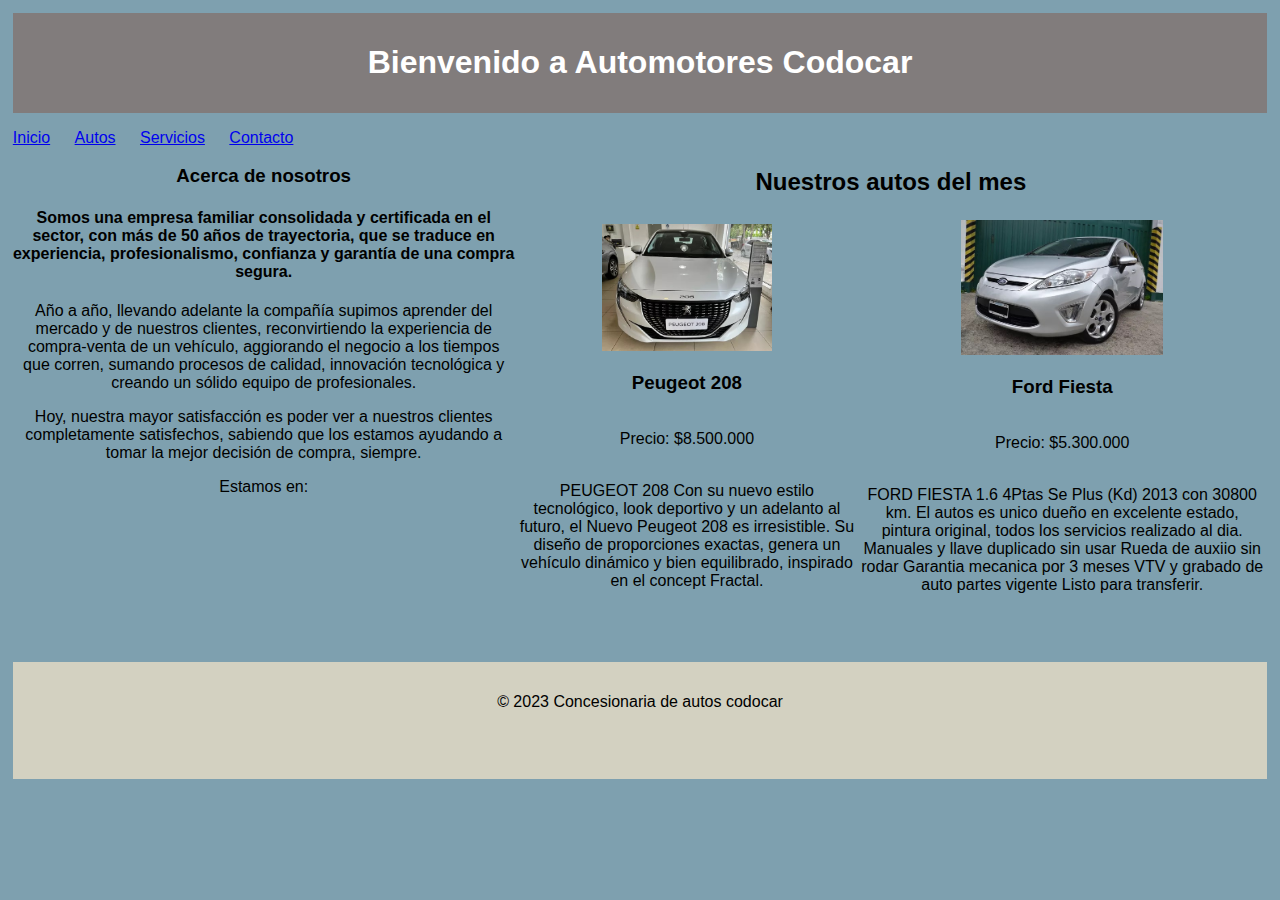
==== index.html @ e380051b "Descripcion de inicio, iframe" ====
<!DOCTYPE htm>
<html>
<head>
    <meta charset="UTF-8">
    <meta name="viewport" content="width=device-width, initial-scale=1.0">
    <title>Automotores Codocar</title>
    <link rel="stylesheet" href="css/styles.css">
    <script src="js/app.js"></script>
</head>
<body>
    <header>
        <h1>Bienvenido a Automotores Codocar</h1>
    </header>
    <!-- Barra -->
    <nav>
        <ul>
            <li><a href="index.html">Inicio</a></li>
            <li><a href="autos.html">Autos</a></li>
            <li><a href="servicios.html">Servicios</a></li>
            <li><a href="contacto.html">Contacto</a></li>
        </ul>
    </nav>

    <main>
                
        <section>
            <table class="destacados" border="0">
                <tr>   
                <td colspan="2"><h2><p align="center">Nuestros autos del mes</p></h2></td>
                </tr> 
                <tr>
                <td>    
                <div class="car">
                <img src="img/p1.jpg">
                <h3>Peugeot 208</h3>
                <p>Precio: $8.500.000</p>
                <p>PEUGEOT 208
                    Con su nuevo estilo tecnológico, look deportivo y un adelanto al futuro, el Nuevo Peugeot 208 es irresistible. Su diseño de proporciones exactas, genera un vehículo dinámico y bien equilibrado, inspirado en el concept Fractal.</p>
                </div>
                </td>
                <td>
                <div class="car">
                <img src="img/f1.jpg">
                <h3>Ford Fiesta</h3>
                <p>Precio: $5.300.000</p>
                <p>FORD FIESTA 1.6 4Ptas Se Plus (Kd) 2013 con 30800 km. El autos es unico dueño en excelente estado, pintura original, todos los servicios realizado al dia. Manuales y llave duplicado sin usar Rueda de auxiio sin rodar Garantia mecanica por 3 meses VTV y grabado de auto partes vigente Listo para transferir.</p>
                </div>
                </tr>
                </td>
            </table>
            <aside class="columna" align="center">
                <h3>Acerca de nosotros</h3>
                <h4>Somos una empresa familiar consolidada y certificada en el sector, con más de 50 años de trayectoria, que se traduce en experiencia, profesionalismo, confianza y garantía de una compra segura.</h4>
                <p>Año a año, llevando adelante la compañía supimos aprender del mercado y de nuestros clientes, reconvirtiendo la experiencia de compra-venta de un vehículo, aggiorando el negocio a los tiempos que corren, sumando procesos de calidad, innovación tecnológica y creando un sólido equipo de profesionales.</p>
                <p>Hoy, nuestra mayor satisfacción es poder ver a nuestros clientes completamente satisfechos, sabiendo que los estamos ayudando a tomar la mejor decisión de compra, siempre.</p>
                <p>Estamos en: </p>
        <iframe src="https://www.google.com/maps/embed?pb=!1m18!1m12!1m3!1d3284.0201783935718!2d-58.38470412346325!3d-34.60365125749596!2m3!1f0!2f0!3f0!3m2!1i1024!2i768!4f13.1!3m3!1m2!1s0x95bccacf43a1ad6d%3A0x33262ac8117774eb!2sCerrito%20%26%20Avenida%20Corrientes%2C%20C1048%20CABA!5e0!3m2!1ses-419!2sar!4v1697467899479!5m2!1ses-419!2sar" width="200" height="150" style="border:0;" allowfullscreen="" loading="lazy" referrerpolicy="no-referrer-when-downgrade"></iframe>
            </aside>            
            
                      
   
        </section>
            
           
    </main>
    <!-- Pie -->
    <footer class="pie">
        <p align="center">&copy; 2023 Concesionaria de autos codocar</p>
    </footer>
</body>
</html>
---- css/styles.css ----
/* Estilos generales */
body {
    font-family: 'Roboto', sans-serif;
    background-color: #7ea0af;
    margin: 1%;
    padding: 0;
    
}

header {
    background-color: #817c7c;
    color: #fff;
    padding: 10px;
    text-align: center;
}

nav ul {
    list-style: none;
    padding: 0;
    
}

nav ul li {
    display: inline;
    margin-right: 20px;
}

/* Estilos para autos destacados */
  
.car { 
    flex-grow: 1; 
    justify-content: center;
    display: flex;
    gap: 2px;
    flex-direction: column;
    float: right;
    align-items: center;
    text-align: center;
       
    }
.car img {
    width: 50%;
}

.main {
    flex-direction: column;
    justify-content: center;
    align-items: center;
    text-align: center;
    float: none;
}

.destacados {
    flex-grow: 1; 
    justify-content: center;
    display: flex;
    gap: 2px;
    flex-direction: column;
    float: right;
    align-items: center;
    text-align: center;
    width: 60%;
}
 
.pie {
    height:10%;
    background-color:#D3D1C1;
    clear:both;
    min-height: 10%;
    text-align: center;
    align-items: center;
    padding: 15px;
    
   
}

/* Estilos para formulario de contacto */
#contact-form {
    background-color: #fff;
    padding: 20px;
    border: 1px solid #ccc;
    max-width: 400px;
    margin: 0 auto;
}

#contact-form label {
    display: block;
    margin-bottom: 10px;
}

#contact-form input[type="text"],
#contact-form textarea {
    width: 100%;
    padding: 10px;
    margin-bottom: 10px;
    border: 1px solid #ccc;
}

#contact-form input[type="submit"] {
    background-color: #333;
    color: #fff;
    padding: 10px 20px;
    border: none;
    cursor: pointer;
}

/* Estilos para la página responsiva */
@media screen and (max-width: 768px) {
    /* Estilos para dispositivos móviles */
    .car {
        padding: 5px;
    }

    /* Otros estilos responsivos aquí */
}
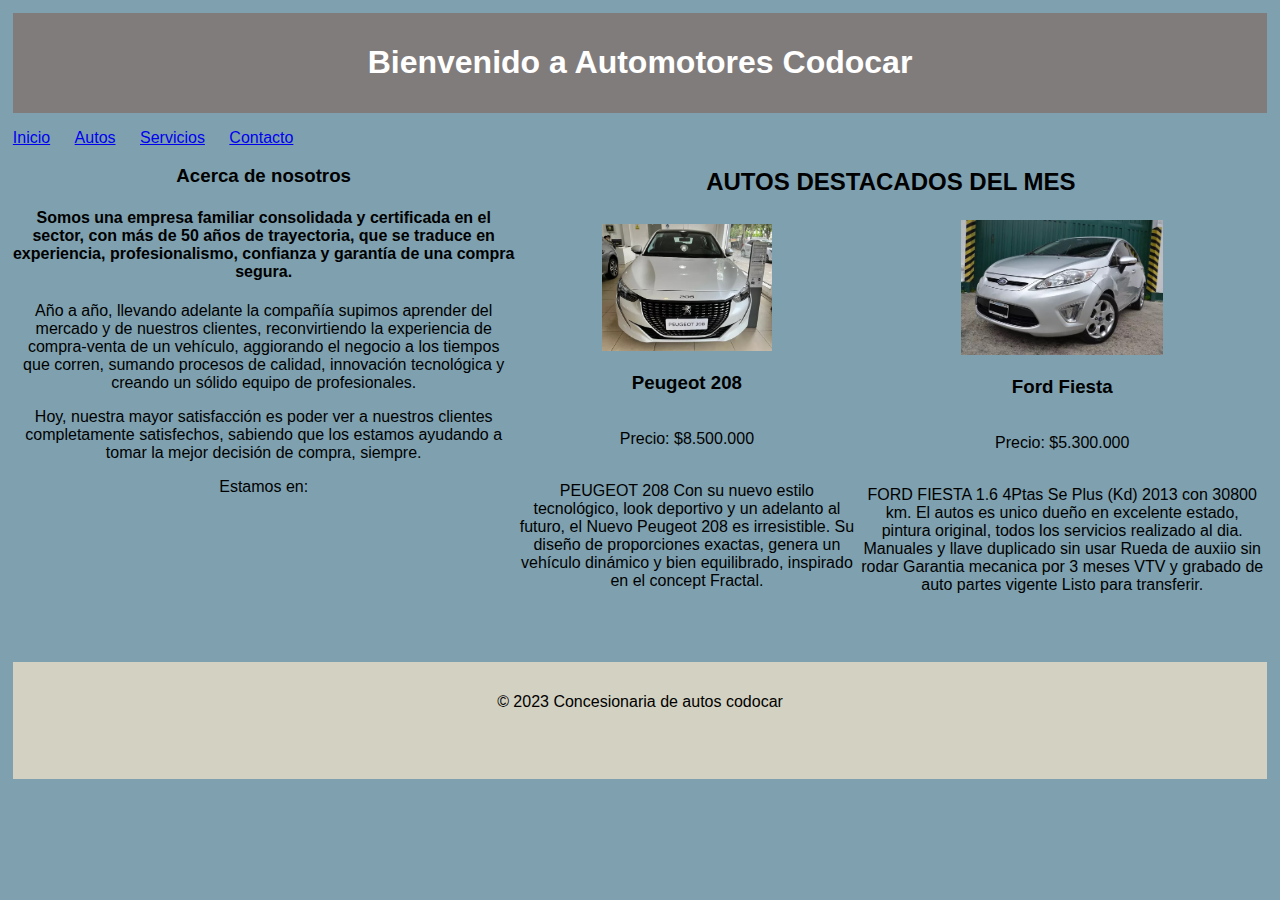
==== commit 2bd2c26e: "Favicon" ====
--- a/index.html
+++ b/index.html
@@ -6,6 +6,7 @@
     <title>Automotores Codocar</title>
     <link rel="stylesheet" href="css/styles.css">
     <script src="js/app.js"></script>
+    <link rel="icon" href="img/coche.ico">
 </head>
 <body>
     <header>
@@ -26,7 +27,7 @@
         <section>
             <table class="destacados" border="0">
                 <tr>   
-                <td colspan="2"><h2><p align="center">Nuestros autos del mes</p></h2></td>
+                <td colspan="2"><h2><p align="center">AUTOS DESTACADOS DEL MES</p></h2></td>
                 </tr> 
                 <tr>
                 <td>    
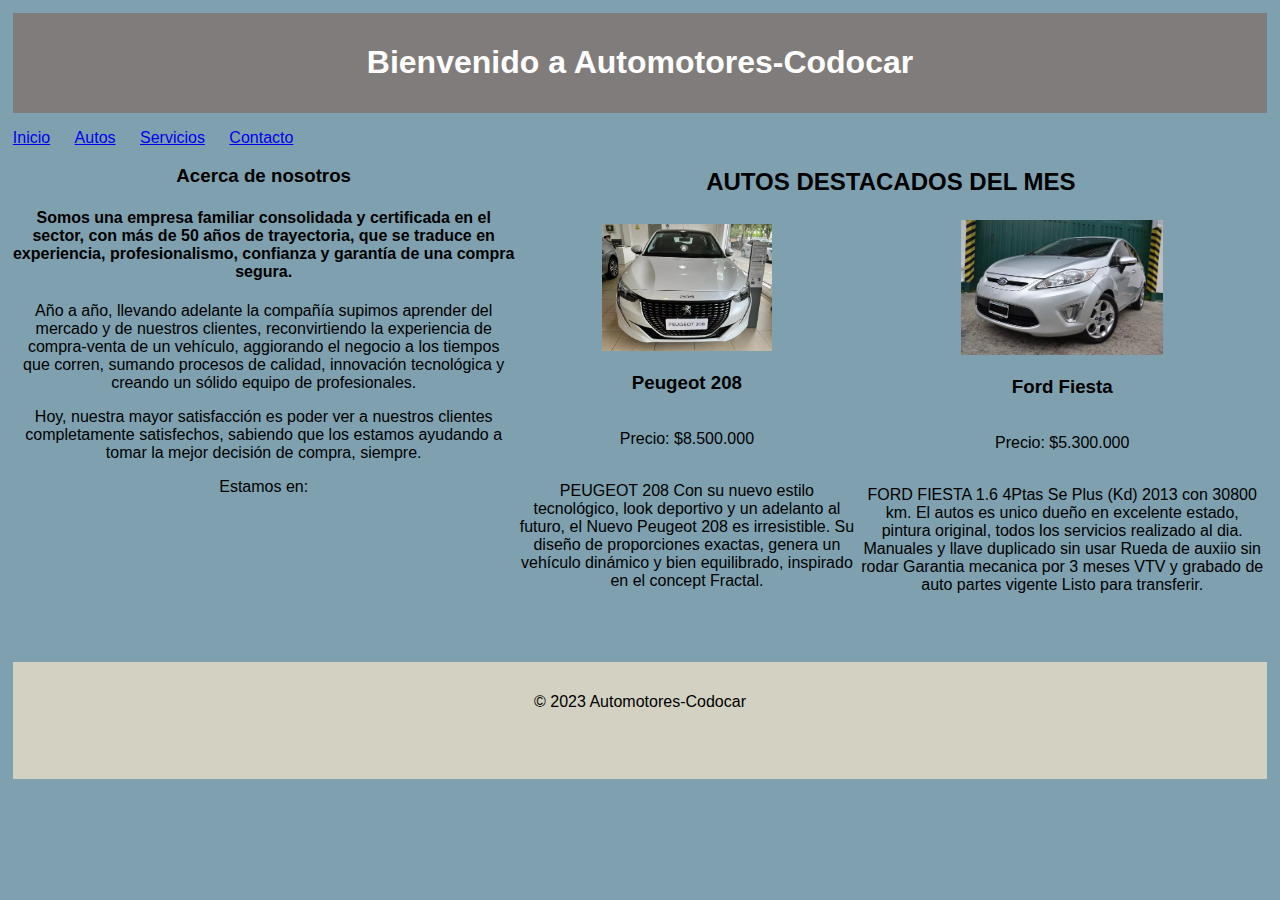
==== commit 43c79471: "Marca" ====
--- a/index.html
+++ b/index.html
@@ -10,7 +10,7 @@
 </head>
 <body>
     <header>
-        <h1>Bienvenido a Automotores Codocar</h1>
+        <h1>Bienvenido a Automotores-Codocar</h1>
     </header>
     <!-- Barra -->
     <nav>
@@ -66,7 +66,7 @@
     </main>
     <!-- Pie -->
     <footer class="pie">
-        <p align="center">&copy; 2023 Concesionaria de autos codocar</p>
+        <p align="center">&copy; 2023 Automotores-Codocar</p>
     </footer>
 </body>
 </html>
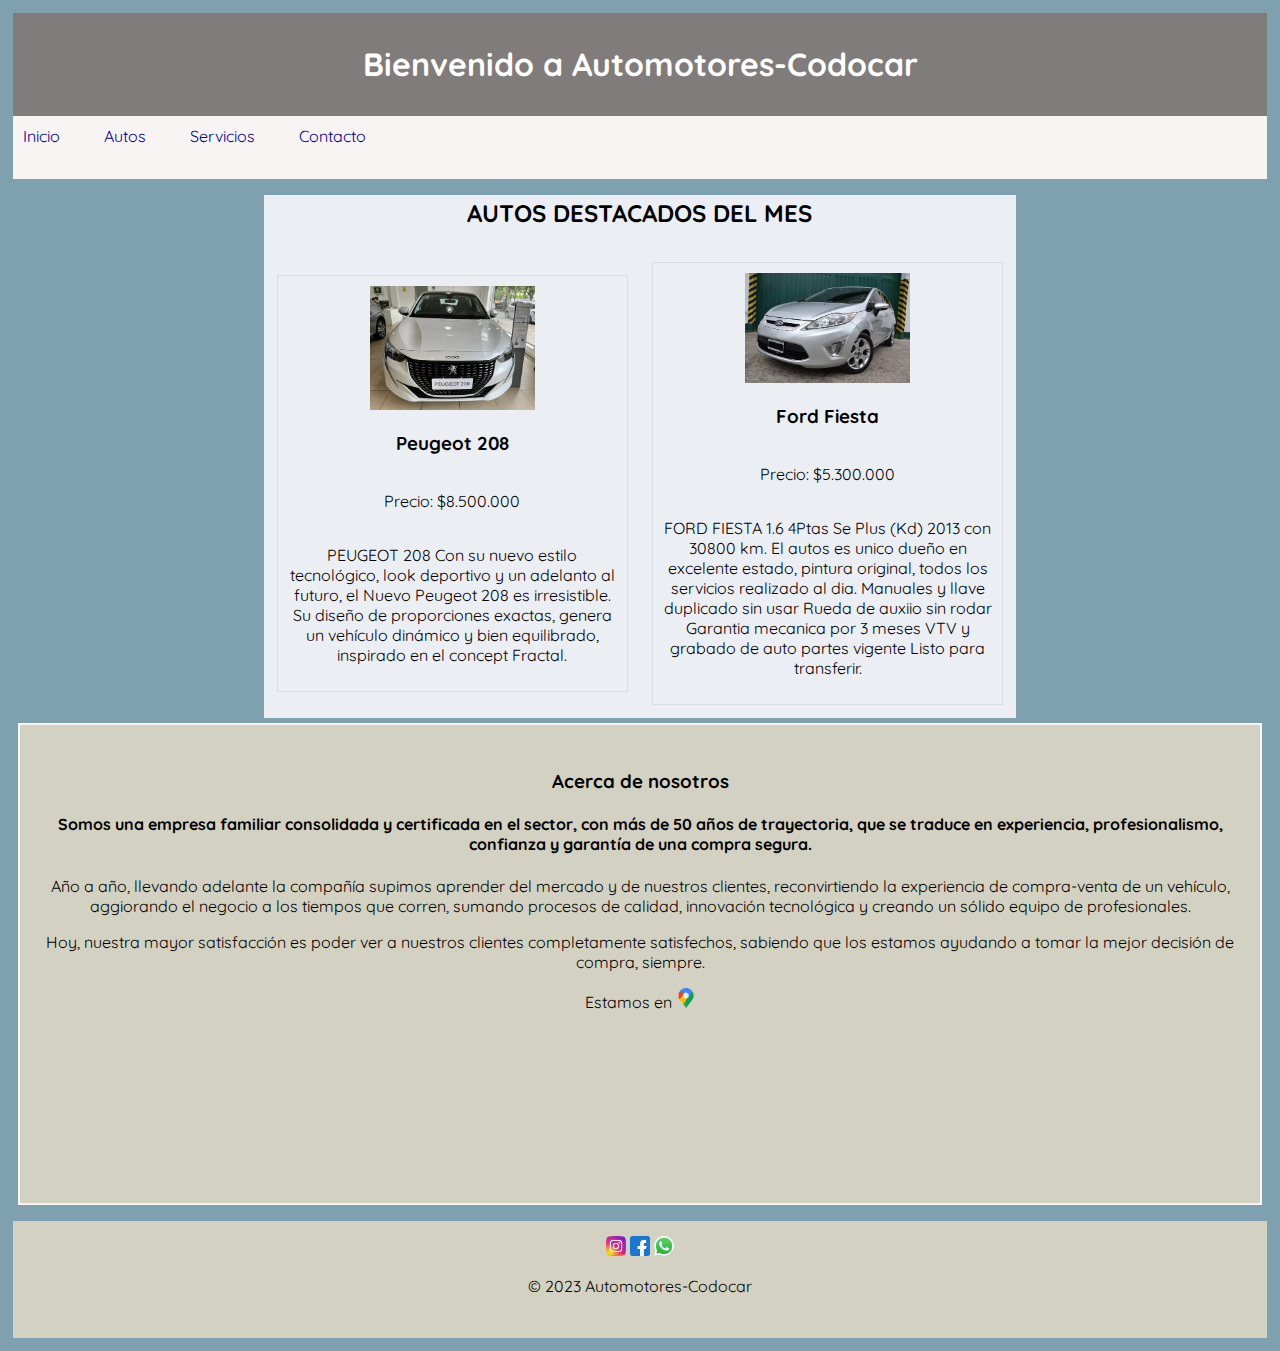
==== commit 171f09b7: "iconos de contacto y animacion de barra" ====
--- a/index.html
+++ b/index.html
@@ -7,6 +7,9 @@
     <link rel="stylesheet" href="css/styles.css">
     <script src="js/app.js"></script>
     <link rel="icon" href="img/coche.ico">
+    <link rel="preconnect" href="https://fonts.googleapis.com">
+    <link rel="preconnect" href="https://fonts.gstatic.com" crossorigin>
+    <link href="https://fonts.googleapis.com/css2?family=Quicksand:wght@300;400&display=swap" rel="stylesheet">
 </head>
 <body>
     <header>
@@ -23,7 +26,7 @@
     </nav>
 
     <main>
-                
+        <p></p>      
         <section>
             <table class="destacados" border="0">
                 <tr>   
@@ -54,18 +57,21 @@
                 <h4>Somos una empresa familiar consolidada y certificada en el sector, con más de 50 años de trayectoria, que se traduce en experiencia, profesionalismo, confianza y garantía de una compra segura.</h4>
                 <p>Año a año, llevando adelante la compañía supimos aprender del mercado y de nuestros clientes, reconvirtiendo la experiencia de compra-venta de un vehículo, aggiorando el negocio a los tiempos que corren, sumando procesos de calidad, innovación tecnológica y creando un sólido equipo de profesionales.</p>
                 <p>Hoy, nuestra mayor satisfacción es poder ver a nuestros clientes completamente satisfechos, sabiendo que los estamos ayudando a tomar la mejor decisión de compra, siempre.</p>
-                <p>Estamos en: </p>
-        <iframe src="https://www.google.com/maps/embed?pb=!1m18!1m12!1m3!1d3284.0201783935718!2d-58.38470412346325!3d-34.60365125749596!2m3!1f0!2f0!3f0!3m2!1i1024!2i768!4f13.1!3m3!1m2!1s0x95bccacf43a1ad6d%3A0x33262ac8117774eb!2sCerrito%20%26%20Avenida%20Corrientes%2C%20C1048%20CABA!5e0!3m2!1ses-419!2sar!4v1697467899479!5m2!1ses-419!2sar" width="200" height="150" style="border:0;" allowfullscreen="" loading="lazy" referrerpolicy="no-referrer-when-downgrade"></iframe>
+                <p>Estamos en  <img class="icon" src="img/mapas-de-google.ico" alt=""> </p>
+                <iframe src="https://www.google.com/maps/embed?pb=!1m18!1m12!1m3!1d3284.0201783935718!2d-58.38470412346325!3d-34.60365125749596!2m3!1f0!2f0!3f0!3m2!1i1024!2i768!4f13.1!3m3!1m2!1s0x95bccacf43a1ad6d%3A0x33262ac8117774eb!2sCerrito%20%26%20Avenida%20Corrientes%2C%20C1048%20CABA!5e0!3m2!1ses-419!2sar!4v1697467899479!5m2!1ses-419!2sar" width="200" height="150" style="border:0;" allowfullscreen="" loading="lazy" referrerpolicy="no-referrer-when-downgrade"></iframe>
             </aside>            
-            
-                      
+                              
    
         </section>
             
            
     </main>
+    <p></p>
     <!-- Pie -->
     <footer class="pie">
+        <img class="icon" src="img/instagram.ico" alt="">
+        <img class="icon" src="img/facebook.ico" alt="">
+        <img class="icon" src="img/whatsapp.ico" alt="">
         <p align="center">&copy; 2023 Automotores-Codocar</p>
     </footer>
 </body>
--- a/css/styles.css
+++ b/css/styles.css
@@ -1,6 +1,6 @@
 /* Estilos generales */
 body {
-    font-family: 'Roboto', sans-serif;
+    font-family: 'Quicksand', sans-serif;
     background-color: #7ea0af;
     margin: 1%;
     padding: 0;
@@ -12,17 +12,52 @@
     color: #fff;
     padding: 10px;
     text-align: center;
+    font-family: 'Quicksand', sans-serif;
+    
+}
+
+h1 {
+    font-family: 'Quicksand', sans-serif;
+    font-size: 2em;
+    margin-block-start: 0.67em;
+    margin-block-end: 0.67em;
+    margin-inline-start: 0px;
+    margin-inline-end: 0px;
+    font-weight: bold;
 }
 
 nav ul {
     list-style: none;
-    padding: 0;
-    
+    padding: 10px;
+    background-color: #f8f4f4;
+    color: #fff;
+    padding: 10px;
+    text-align: left;
+    font-family: 'Quicksand', sans-serif;
+    margin: 0%;
+    min-height: 5%;
+    align-items: center
+         
 }
 
 nav ul li {
     display: inline;
     margin-right: 20px;
+                  
+}
+
+nav ul li a {
+    display: inline;
+    margin-right: 20px;
+    text-decoration: none;
+    color: darkblue;
+                 
+}
+
+nav ul li a:hover {
+    font-size: 40px; /* Tamaño de fuente más grande cuando se pasa el mouse */
+    transition: 0.5s;
+    color: #070707;
 }
 
 /* Estilos para autos destacados */
@@ -51,17 +86,26 @@
 }
 
 .destacados {
-    flex-grow: 1; 
-    justify-content: center;
     display: flex;
-    gap: 2px;
     flex-direction: column;
-    float: right;
     align-items: center;
     text-align: center;
     width: 60%;
+    background-color: rgb(235, 238, 243);
+    margin: 0 auto; /* Centra horizontalmente la tabla en el contenedor madre */
 }
- 
+
+td {
+    width: 50%; /* Establece un ancho igual para todas las celdas */
+}
+
+.car {
+    text-align: center;
+    border: 1px solid #ddd; /* Agrega un borde para separar los elementos */
+    padding: 10px;
+    margin: 10px;
+}
+
 .pie {
     height:10%;
     background-color:#D3D1C1;
@@ -73,7 +117,17 @@
     
    
 }
+aside {
+    background-color: #D3D1C1;
+    margin: 5px;
+    border: 2px solid rgb(248, 245, 245);
+    padding: 2%;
+    
+}
 
+.icon {
+    width: 20px;
+}
 /* Estilos para formulario de contacto */
 #contact-form {
     background-color: #fff;
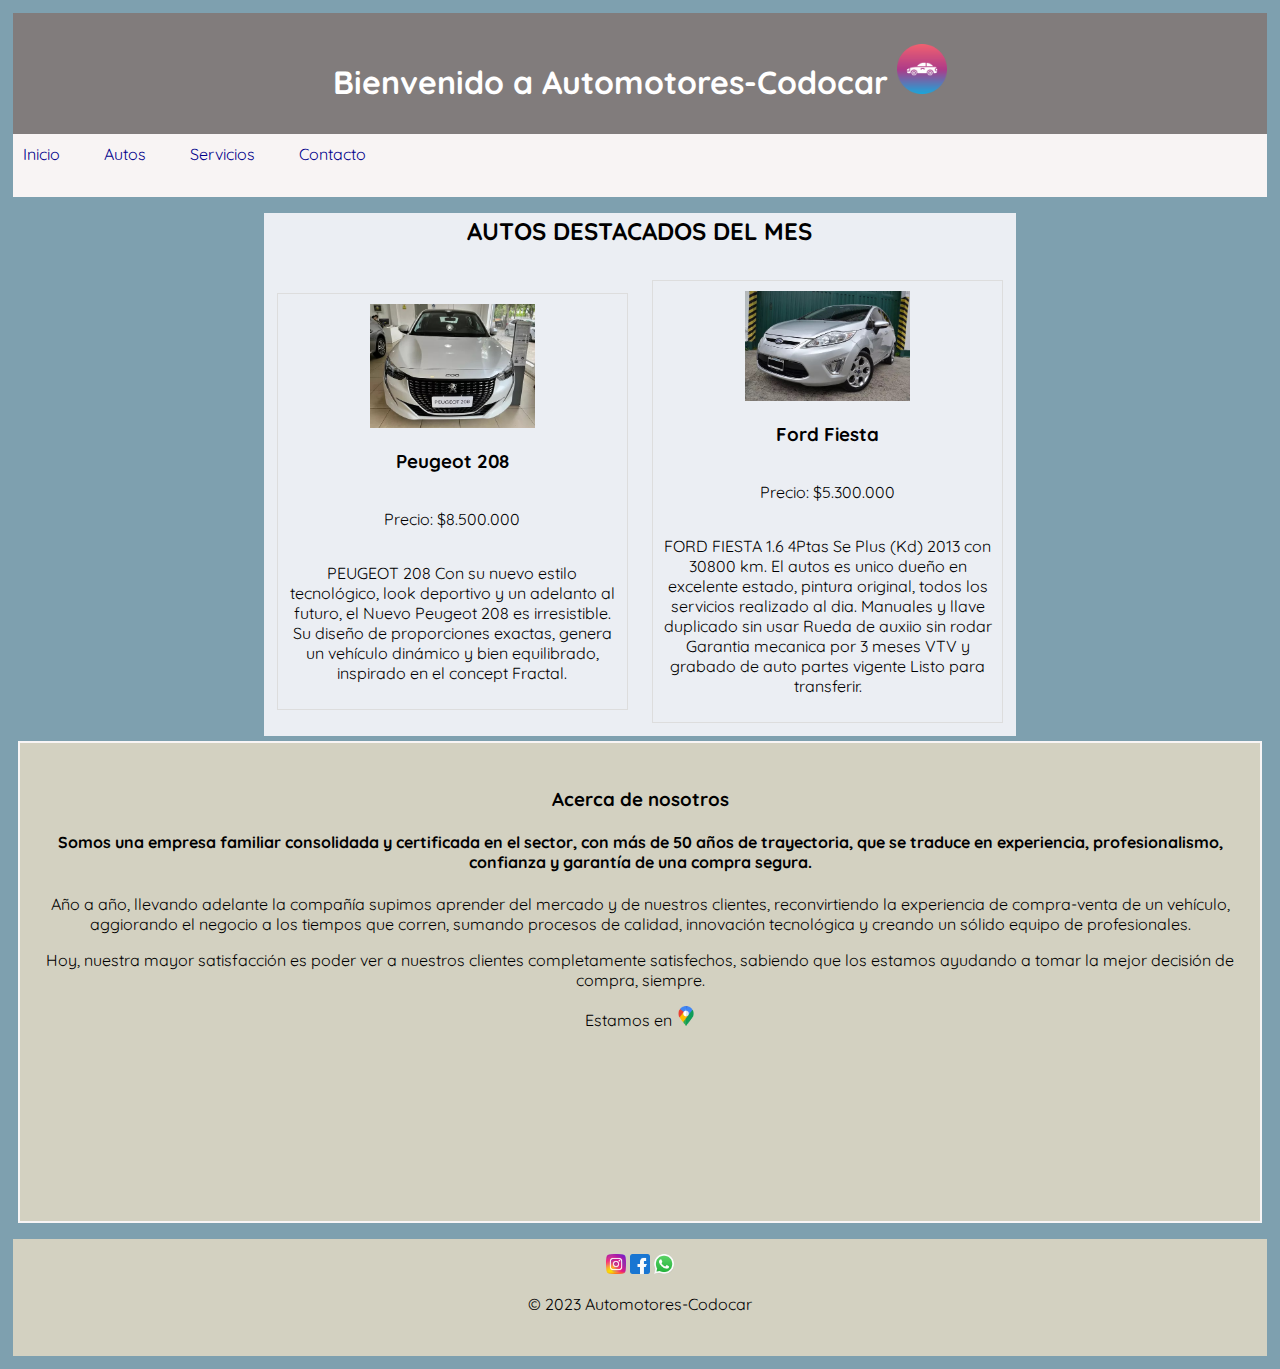
==== commit 0ab9f73f: "pagina de servicios" ====
--- a/index.html
+++ b/index.html
@@ -13,7 +13,8 @@
 </head>
 <body>
     <header>
-        <h1>Bienvenido a Automotores-Codocar</h1>
+        
+        <h1>Bienvenido a Automotores-Codocar <img class="icon2" src="img/coche.ico" alt=""></h1>
     </header>
     <!-- Barra -->
     <nav>
--- a/css/styles.css
+++ b/css/styles.css
@@ -124,9 +124,15 @@
     padding: 2%;
     
 }
-
+/* Estilos para iconos */
 .icon {
     width: 20px;
+    
+}
+
+.icon2 {
+    width: 50px;
+    margin-left: auto;
 }
 /* Estilos para formulario de contacto */
 #contact-form {
@@ -167,6 +173,31 @@
 
     /* Otros estilos responsivos aquí */
 }
-  
-  
-  + 
+/* Estilos para pagina de servicios */
+.container {
+    display: flex;
+    justify-content: center;
+    align-content: center;
+    flex-wrap: wrap;
+    padding: 20px;
+    
+}
+
+.service {
+    flex: 0 0 calc(33.33% - 20px);
+    background-color: #fff;
+    border: 1px solid #ccc;
+    padding: 20px;
+    margin: 10px;
+    text-align: center;
+    
+}
+
+.service h2 {
+    font-size: 24px;
+}
+
+.service p {
+    font-size: 16px;
+}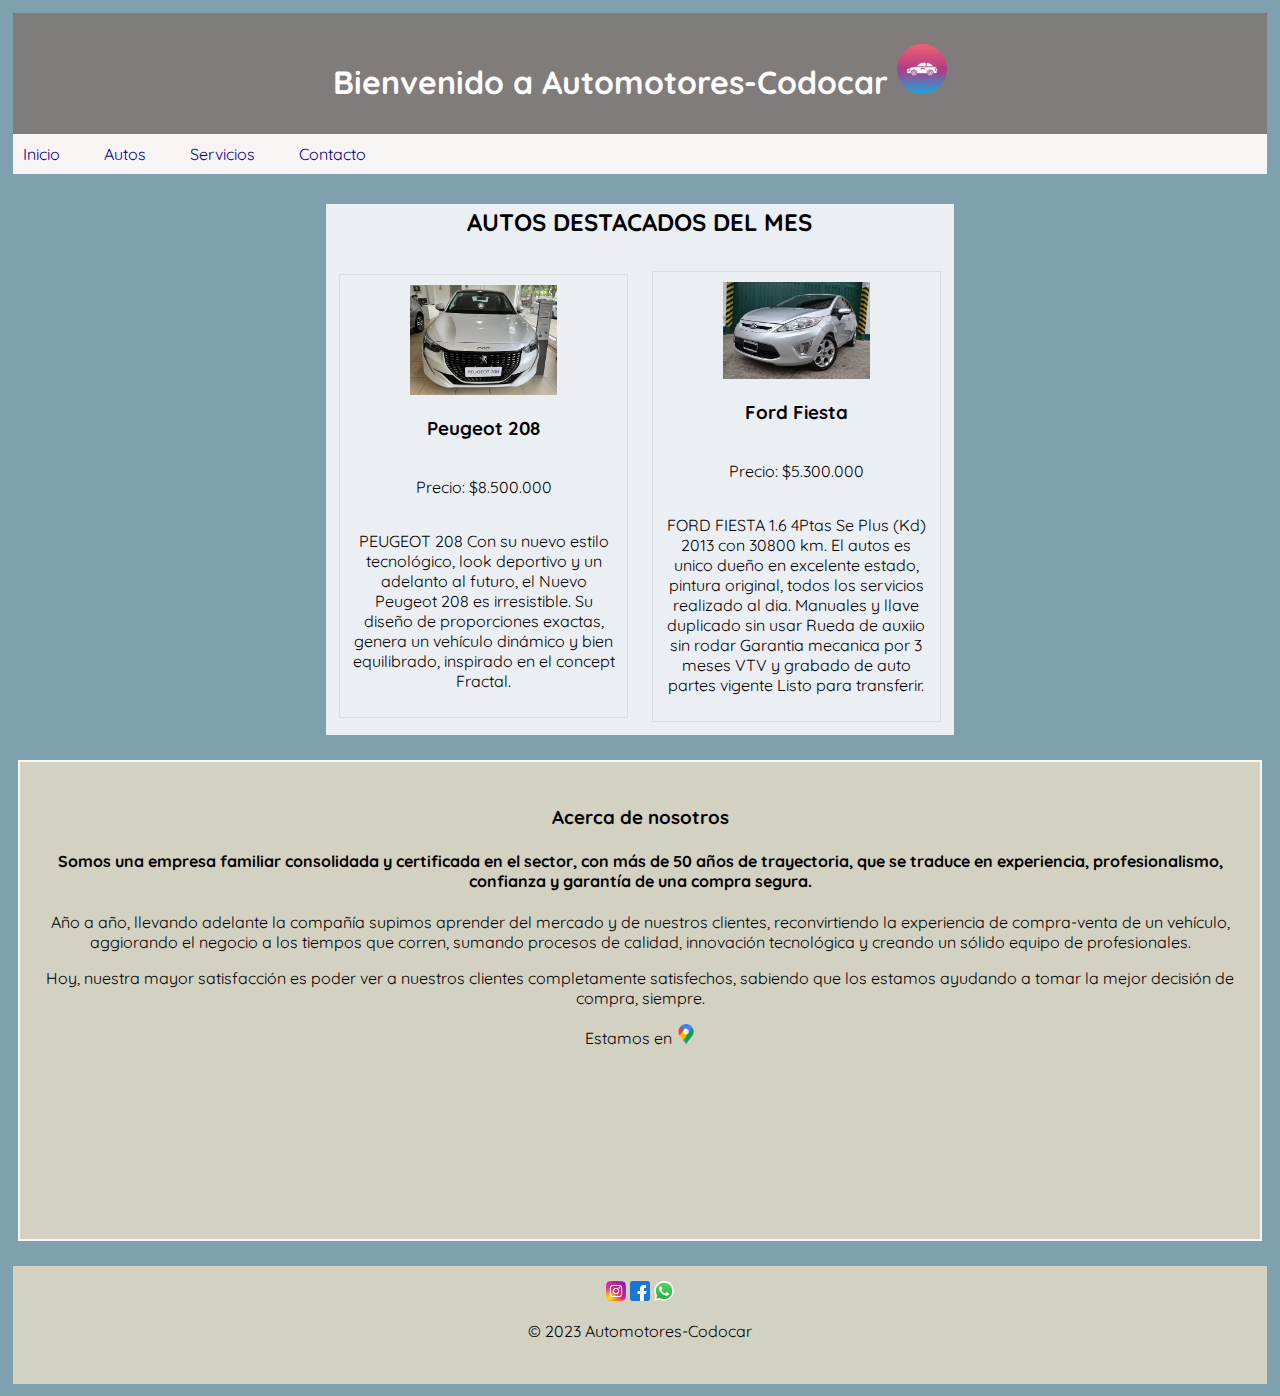
==== commit ac84a5e4: "css y html 1.2" ====
--- a/index.html
+++ b/index.html
@@ -17,7 +17,7 @@
         <h1>Bienvenido a Automotores-Codocar <img class="icon2" src="img/coche.ico" alt=""></h1>
     </header>
     <!-- Barra -->
-    <nav>
+    <nav class="navIndex">
         <ul>
             <li><a href="index.html">Inicio</a></li>
             <li><a href="autos.html">Autos</a></li>
@@ -27,7 +27,8 @@
     </nav>
 
     <main>
-        <p></p>      
+        <br/>
+            
         <section>
             <table class="destacados" border="0">
                 <tr>   
@@ -53,6 +54,7 @@
                 </tr>
                 </td>
             </table>
+            <br />
             <aside class="columna" align="center">
                 <h3>Acerca de nosotros</h3>
                 <h4>Somos una empresa familiar consolidada y certificada en el sector, con más de 50 años de trayectoria, que se traduce en experiencia, profesionalismo, confianza y garantía de una compra segura.</h4>
@@ -65,14 +67,14 @@
    
         </section>
             
-           
+          
     </main>
-    <p></p>
+    <br />
     <!-- Pie -->
     <footer class="pie">
-        <img class="icon" src="img/instagram.ico" alt="">
-        <img class="icon" src="img/facebook.ico" alt="">
-        <img class="icon" src="img/whatsapp.ico" alt="">
+        <img class="icon" src="img/instagram.ico" alt="" onclick="window.location.href='https://www.instagram.com'">
+        <img class="icon" src="img/facebook.ico" alt="" onclick="window.location.href='https://www.facebook.com'">
+        <img class="icon" src="img/whatsapp.ico" alt="" onclick="window.location.href='https://www.whatsapp.com'">
         <p align="center">&copy; 2023 Automotores-Codocar</p>
     </footer>
 </body>
--- a/css/styles.css
+++ b/css/styles.css
@@ -26,6 +26,11 @@
     font-weight: bold;
 }
 
+.navIndex {
+
+    height: 30px;
+}
+
 nav ul {
     list-style: none;
     padding: 10px;
@@ -55,13 +60,13 @@
 }
 
 nav ul li a:hover {
-    font-size: 40px; /* Tamaño de fuente más grande cuando se pasa el mouse */
-    transition: 0.5s;
+    font-size: 20px; /* Tamaño de fuente más grande cuando se pasa el mouse */
+    transition: 0.3s;
     color: #070707;
+    text-decoration: none;
 }
 
 /* Estilos para autos destacados */
-  
 .car { 
     flex-grow: 1; 
     justify-content: center;
@@ -74,7 +79,7 @@
        
     }
 .car img {
-    width: 50%;
+    width: 55%;
 }
 
 .main {
@@ -90,9 +95,11 @@
     flex-direction: column;
     align-items: center;
     text-align: center;
-    width: 60%;
+    width: 50%;
     background-color: rgb(235, 238, 243);
-    margin: 0 auto; /* Centra horizontalmente la tabla en el contenedor madre */
+    margin: auto ; /* Centra horizontalmente la tabla en el contenedor madre */
+    margin-top: 20px;
+    
 }
 
 td {
@@ -104,6 +111,7 @@
     border: 1px solid #ddd; /* Agrega un borde para separar los elementos */
     padding: 10px;
     margin: 10px;
+    
 }
 
 .pie {
@@ -127,13 +135,25 @@
 /* Estilos para iconos */
 .icon {
     width: 20px;
-    
+    cursor: pointer;
 }
 
 .icon2 {
     width: 50px;
     margin-left: auto;
-}
+    
+}
+
+.icon3 {
+    width: 20px;
+    margin-left: 5px;
+    cursor: pointer;
+    transition: transform 0.3s ease-in-out;
+}
+
+.icon3:hover {
+    transform: scale(1.5);
+  }
 /* Estilos para formulario de contacto */
 #contact-form {
     background-color: #fff;
@@ -164,16 +184,7 @@
     cursor: pointer;
 }
 
-/* Estilos para la página responsiva */
-@media screen and (max-width: 768px) {
-    /* Estilos para dispositivos móviles */
-    .car {
-        padding: 5px;
-    }
-
-    /* Otros estilos responsivos aquí */
-}
- 
+
 /* Estilos para pagina de servicios */
 .container {
     display: flex;
@@ -200,4 +211,85 @@
 
 .service p {
     font-size: 16px;
+}
+
+/* Estilos para el campo de entrada de monto */
+.monto-input {
+    width: 50%; /* Ajusta el ancho del campo de entrada al 80% */
+    padding: 10px;
+    text-align: center; /* Centra el texto en el campo de entrada */
+}
+
+/* Estilos para pagina de autos */
+.autoCarrusel {
+    width: 150px;
+    height: 120px;
+    transition: 1s;
+}
+
+.autoCarrusel:hover {
+    border: 2px solid #000; /* Agrega un borde de 2px de ancho y color negro al hacer hover */
+    margin: 3px;
+    width: 300px;
+    height: 240px;
+}
+.autoCarrusel {
+    border-radius: 10%;
+    cursor: pointer;
+    
+}
+
+.principalAutos {
+    display: grid;
+    grid-template-columns: 1fr;
+    grid-gap: 20px;
+    justify-content: center; /* Centra las columnas horizontalmente */
+    align-content: center; /* Centra las columnas verticalmente */
+    padding: 20px;
+  }
+  
+  .carList {
+    display: grid;
+    grid-gap: 20px;
+    width: 100%;
+  }
+  
+  .nuestrosVehiculos {
+    grid-column: 1; /* Alinea el contenedor a la columna 1 */
+    justify-content: center;
+    align-items: center;
+    width: 90%;
+    margin: 0 auto; /* Centra el contenedor horizontalmente */
+    grid-gap: 20px;
+  }
+  
+  .listaAutos {
+    display: flex;
+    justify-content: center; /* Centra las columnas horizontalmente */
+    align-items: center; /* Centra las columnas verticalmente */
+    width: 100%;
+  }
+.auto {
+    background-color: #f0efe6;
+    text-align: center;
+    width: 100%;
+}  
+
+/* Estilos para la página responsiva */
+@media screen and (max-width: 768px) {
+    body {
+        background-color: burlywood;
+    }
+    .pie {
+        background-color: rgb(216, 133, 25);
+    }
+}
+ 
+@media screen and (max-width: 468px) {
+    body {
+        background-color: rgb(110, 116, 190);
+    }
+    .pie {
+        background-color: rgb(33, 85, 228);
+    }
 }